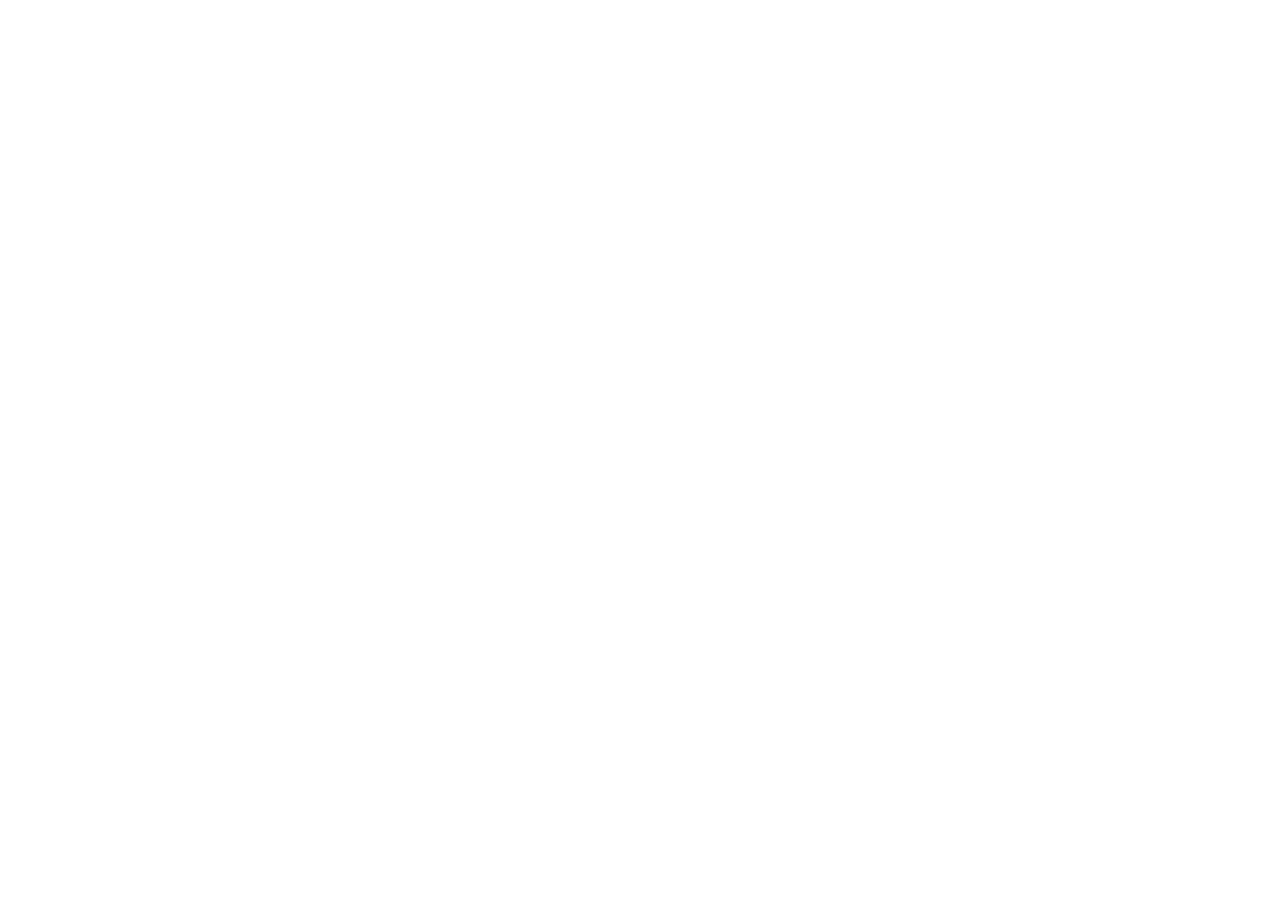
==== contact.html @ ba645227 "index finished" ====
<!DOCTYPE html>
<html lang="en">
<head>
    <meta charset="UTF-8">
    <meta name="viewport" content="width=, initial-scale=1.0">
    <meta http-equiv="X-UA-Compatible" content="ie=edge">
    <title>Document</title>
</head>
<body>
    
</body>
</html>
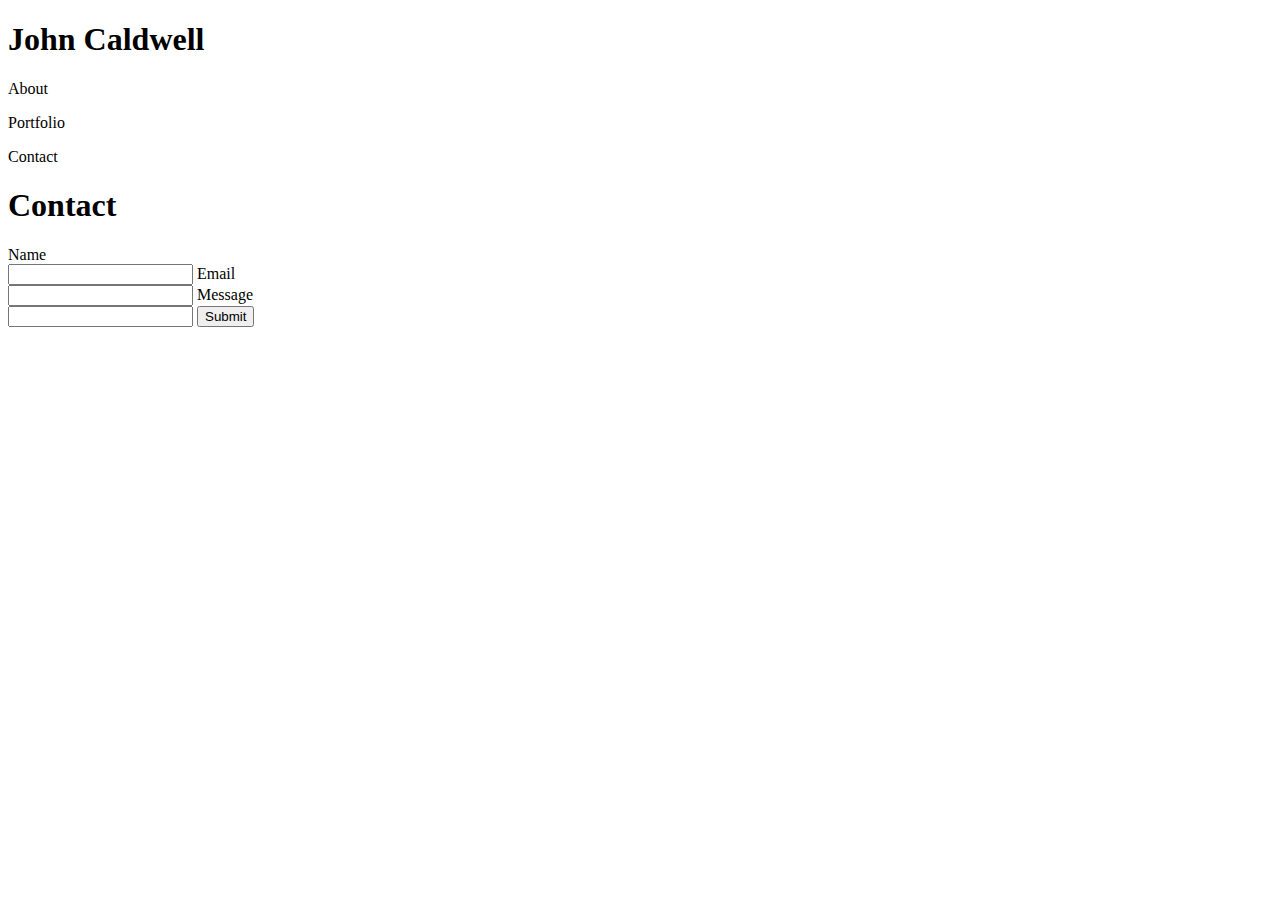
==== commit a2c5bbc2: "contact finished" ====
--- a/contact.html
+++ b/contact.html
@@ -4,9 +4,27 @@
     <meta charset="UTF-8">
     <meta name="viewport" content="width=, initial-scale=1.0">
     <meta http-equiv="X-UA-Compatible" content="ie=edge">
-    <title>Document</title>
+    <title>Contact</title>
 </head>
 <body>
-    
+    <header>
+        <h1 class="name">John Caldwell</h1>
+        <p class="about">About</p>
+        <p class="portfolio">Portfolio</p>
+        <p class="contact">Contact</p>
+    </header>
+    <div>
+        <h1>Contact</h1>
+        <form>
+            Name<br>
+            <input type="text" name="name">
+            Email<br>
+            <input type="text" name="email">
+            Message<br>
+            <input type="text" name="message">
+            <input type="submit" value="Submit">
+        </form>
+    </div>
+    <footer></footer>
 </body>
 </html>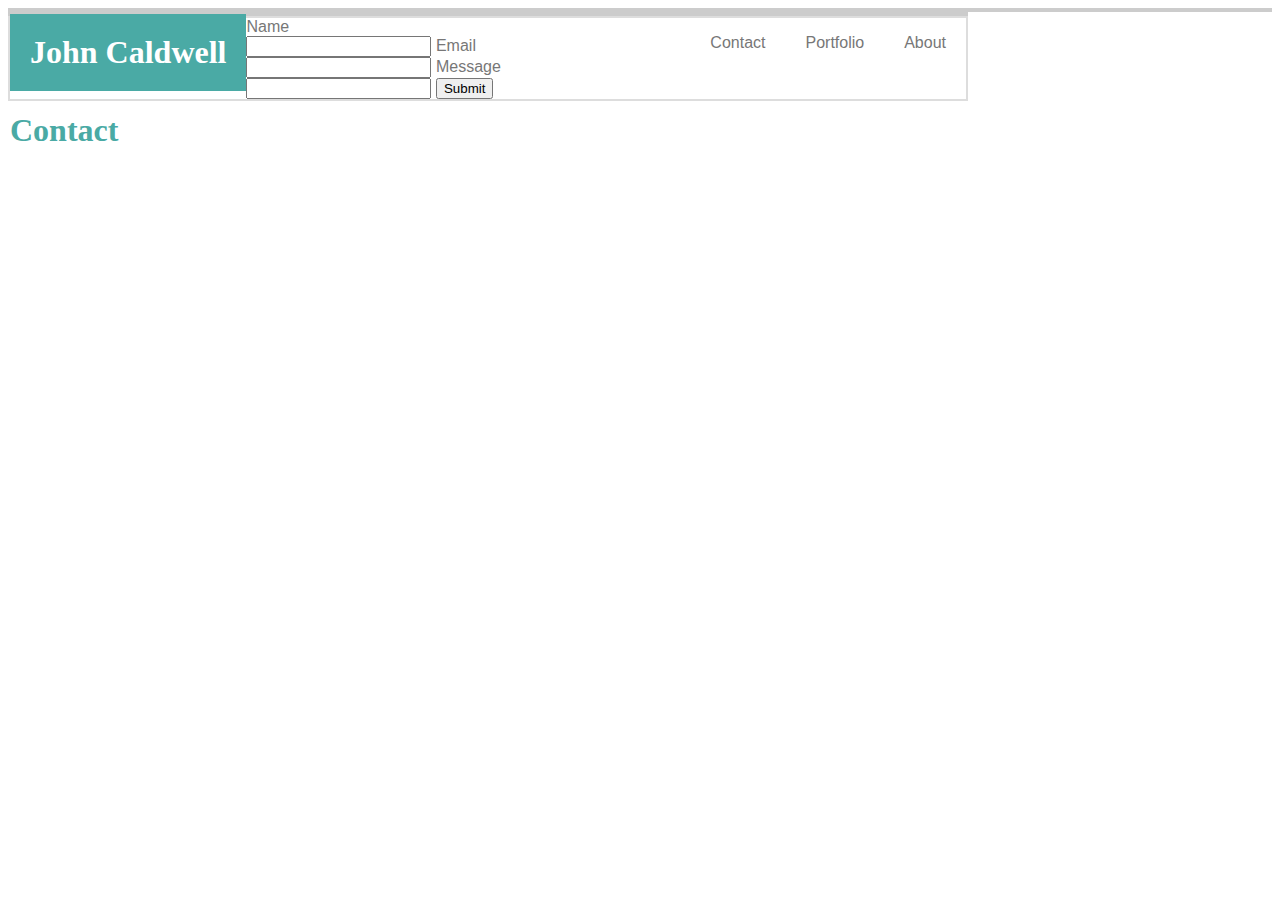
==== commit bf1f9c69: "css progress" ====
--- a/contact.html
+++ b/contact.html
@@ -1,29 +1,32 @@
 <!DOCTYPE html>
 <html lang="en">
-<head>
+<header>
     <meta charset="UTF-8">
     <meta name="viewport" content="width=, initial-scale=1.0">
     <meta http-equiv="X-UA-Compatible" content="ie=edge">
+    <link rel="stylesheet" href="assets/css/style.css">
     <title>Contact</title>
-</head>
+</header>
 <body>
-    <header>
-        <h1 class="name">John Caldwell</h1>
-        <p class="about">About</p>
-        <p class="portfolio">Portfolio</p>
-        <p class="contact">Contact</p>
-    </header>
-    <div>
-        <h1>Contact</h1>
-        <form>
-            Name<br>
-            <input type="text" name="name">
-            Email<br>
-            <input type="text" name="email">
-            Message<br>
-            <input type="text" name="message">
-            <input type="submit" value="Submit">
-        </form>
+    <div class="container">
+        <header>
+            <h1 class="name">John Caldwell</h1>
+            <p class="about">About</p>
+            <p class="portfolio">Portfolio</p>
+            <p class="contact">Contact</p>
+        </header>
+        <div class="content">
+            <h1>Contact</h1>
+            <form>
+                Name<br>
+                <input type="text" name="name">
+                Email<br>
+                <input type="text" name="email">
+                Message<br>
+                <input type="text" name="message">
+                <input type="submit" value="Submit">
+            </form>
+        </div>
     </div>
     <footer></footer>
 </body>
--- a/assets/css/style.css
+++ b/assets/css/style.css
@@ -0,0 +1,51 @@
+body {
+    background-image: url("topography.png");
+}
+.container {
+    font-family: 'Arial', 'Helvetica Neue', Helvetica, sans-serif;
+    color: #777777;
+    background-color: #ffffff;
+    width: 960px;
+}
+header {
+    background-color: #ffffff;
+    border: #cccccc 2px solid;
+}
+.content {
+    background-color: #ffffff;
+    border: #dddddd 2px solid;
+}
+h1 {
+    font-family: 'Georgia', Times, Times New Roman, serif;
+    color: #4aaaa5;
+    border-bottom: #dddddd;
+    position: relative;
+    float: left;
+    clear: left;
+}
+.name {
+    background-color: #4aaaa5;
+    color: #ffffff;
+    padding: 20px;
+    margin: 0;
+    clear: none;
+}
+.about {
+    padding: 20px;
+    float: right;
+    margin: 0;
+}
+.contact {
+    padding: 20px;
+    float: right;
+    margin: 0;
+}
+.portfolio {
+    padding: 20px;
+    float: right;
+    margin: 0;
+}
+footer {
+    margin-top: 50px;
+
+}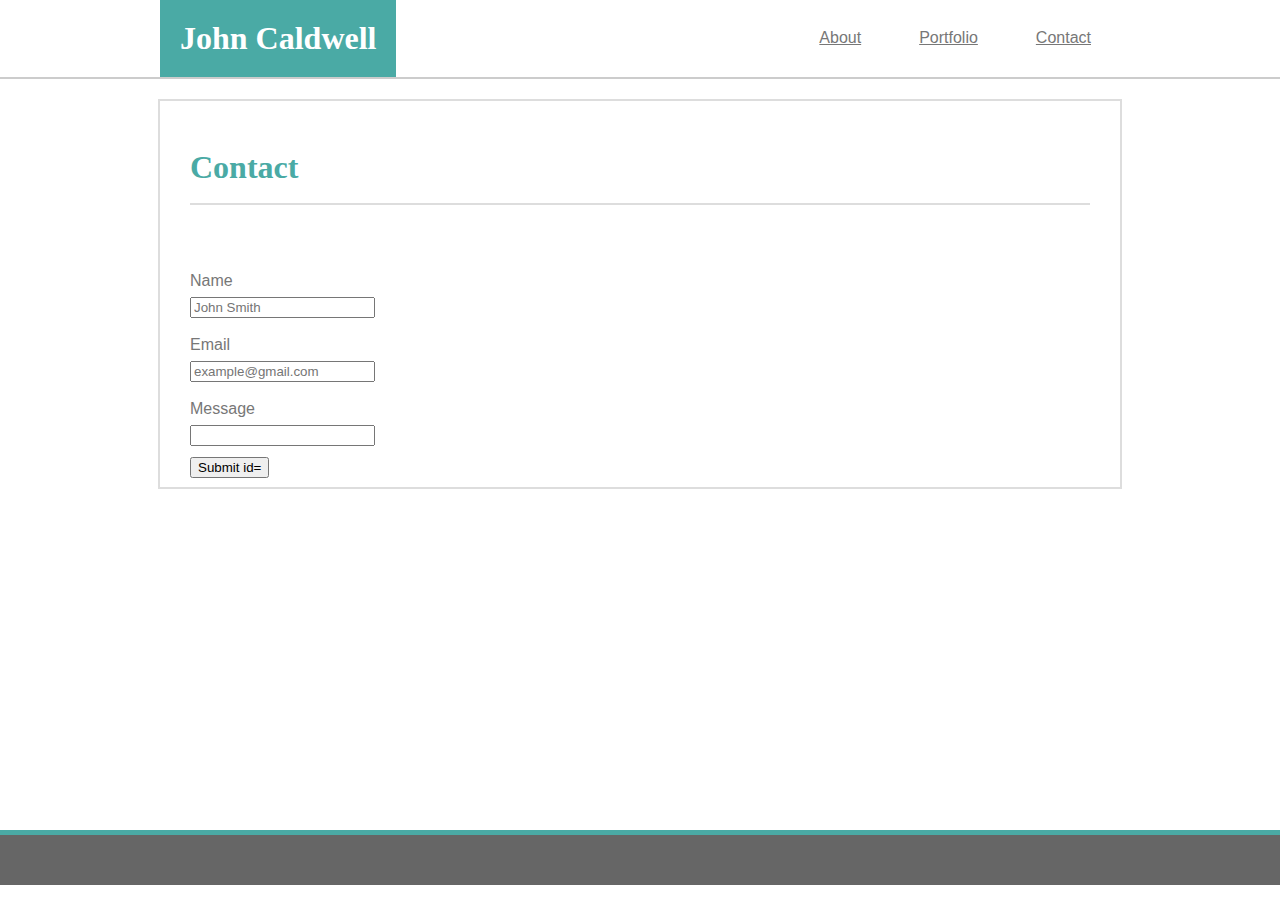
==== commit 25991681: "coming together" ====
--- a/contact.html
+++ b/contact.html
@@ -9,22 +9,24 @@
 </header>
 <body>
     <div class="container">
-        <header>
-            <h1 class="name">John Caldwell</h1>
-            <p class="about">About</p>
-            <p class="portfolio">Portfolio</p>
-            <p class="contact">Contact</p>
-        </header>
+        <div class="border">
+            <div class="bar">
+                <h1 class="name">John Caldwell</h1>
+                <a class="nav" href="contact.html">Contact</a>
+                <a class="nav" href="portfolio.html">Portfolio</a>
+                <a class="nav" href="index.html">About</a>
+            </div>
+        </div>
         <div class="content">
             <h1>Contact</h1>
             <form>
                 Name<br>
-                <input type="text" name="name">
+                <input type="text" name="name" placeholder="John Smith"><br>
                 Email<br>
-                <input type="text" name="email">
+                <input type="text" name="email" placeholder="example@gmail.com"><br>
                 Message<br>
-                <input type="text" name="message">
-                <input type="submit" value="Submit">
+                <input type="text" name="message"><br>
+                <input type="submit" value="Submit id="submit">
             </form>
         </div>
     </div>
--- a/assets/css/style.css
+++ b/assets/css/style.css
@@ -1,51 +1,82 @@
 body {
-    background-image: url("topography.png");
+    margin: 0;
 }
 .container {
     font-family: 'Arial', 'Helvetica Neue', Helvetica, sans-serif;
     color: #777777;
     background-color: #ffffff;
+    min-height: calc(100vh - 70px)
+}
+.border {
+    background-color: #ffffff;
+    border-bottom: #cccccc 2px solid;
+}
+.bar {
+    background-color: #ffffff;
     width: 960px;
+    margin-left: auto;
+    margin-right: auto;
 }
-header {
-    background-color: #ffffff;
-    border: #cccccc 2px solid;
+.bar:after {
+    content: "";
+    display: block;
+    clear: both;
 }
 .content {
     background-color: #ffffff;
     border: #dddddd 2px solid;
+    clear: both;
+    width: 960px;
+    margin-top: 20px;
+    margin-right: auto;
+    margin-bottom: 20px;
+    margin-left: auto;
+    line-height: 2rem;
+}
+.content:after {
+    content: "";
+    display: block;
+    clear: both;
 }
 h1 {
     font-family: 'Georgia', Times, Times New Roman, serif;
     color: #4aaaa5;
-    border-bottom: #dddddd;
+    border-bottom: #dddddd 2px solid;
+    margin: 30px;
+    padding-top: 20px;
+    padding-bottom: 20px;
     position: relative;
-    float: left;
-    clear: left;
 }
 .name {
     background-color: #4aaaa5;
     color: #ffffff;
     padding: 20px;
     margin: 0;
-    clear: none;
+    float: left;
+    border: none;
 }
-.about {
-    padding: 20px;
-    float: right;
-    margin: 0;
+a {
+    float: left;
+    padding: 30px;
+    color: #777777
 }
-.contact {
-    padding: 20px;
-    float: right;
-    margin: 0;
+p {
+    padding: 30px;
 }
-.portfolio {
-    padding: 20px;
+form {
+    padding: 30px;
+    color: #777777
+}
+.nav {
+    padding: 29px;
     float: right;
     margin: 0;
 }
 footer {
-    margin-top: 50px;
-
+    background-color: #666666;
+    height: 50px;
+    border-top: #4aaaa5 5px solid;
+}
+input {
+    float: left;
 }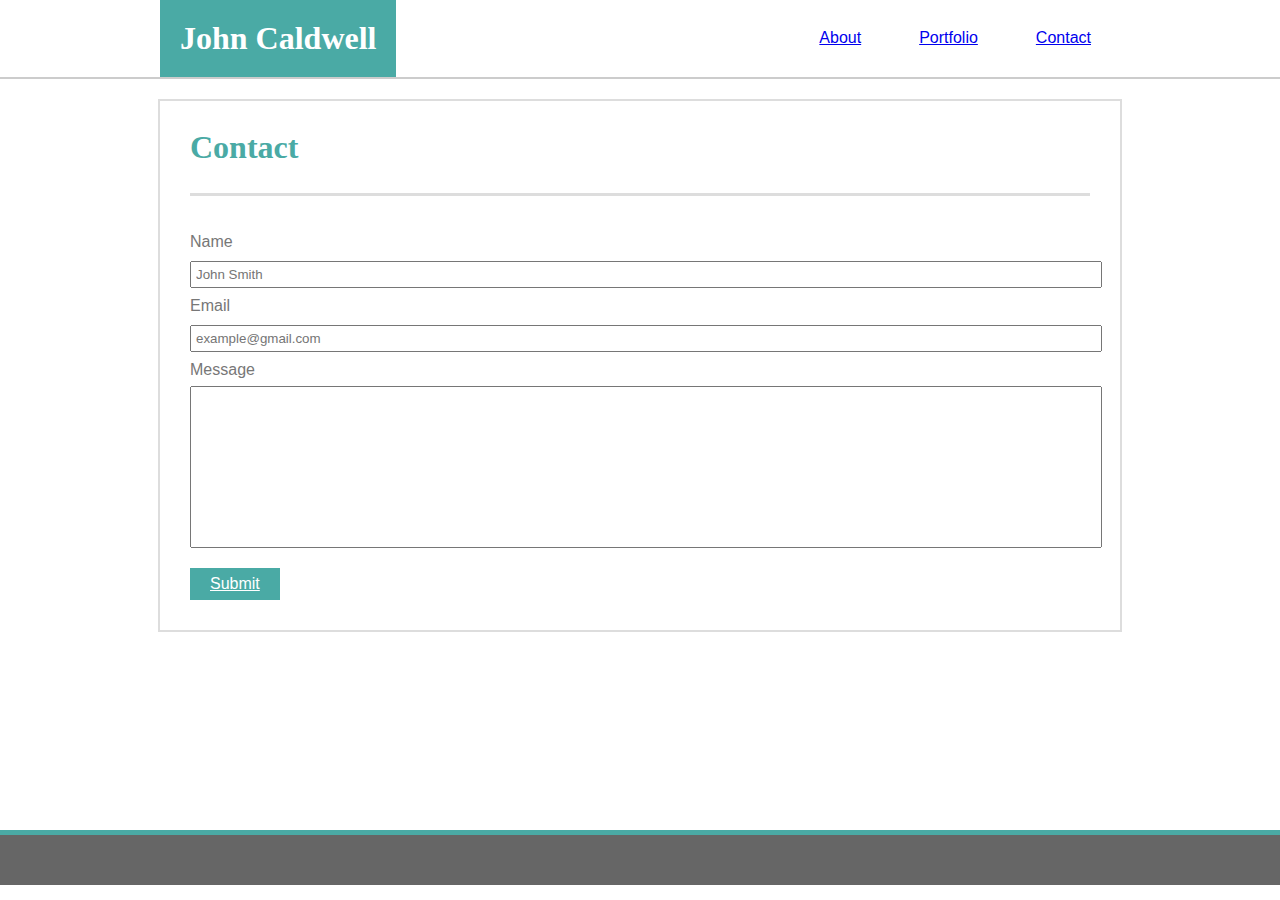
==== commit a30c1cba: "almost done" ====
--- a/contact.html
+++ b/contact.html
@@ -25,8 +25,8 @@
                 Email<br>
                 <input type="text" name="email" placeholder="example@gmail.com"><br>
                 Message<br>
-                <input type="text" name="message"><br>
-                <input type="submit" value="Submit id="submit">
+                <input type="text" name="message" id="message"><br>
+                <a href="mailto:jmcald0@gmail.com" id="submit">Submit</a>
             </form>
         </div>
     </div>
--- a/assets/css/style.css
+++ b/assets/css/style.css
@@ -14,8 +14,7 @@
 .bar {
     background-color: #ffffff;
     width: 960px;
-    margin-left: auto;
-    margin-right: auto;
+    margin: 0 auto;
 }
 .bar:after {
     content: "";
@@ -27,10 +26,7 @@
     border: #dddddd 2px solid;
     clear: both;
     width: 960px;
-    margin-top: 20px;
-    margin-right: auto;
-    margin-bottom: 20px;
-    margin-left: auto;
+    margin: 20px auto;
     line-height: 2rem;
 }
 .content:after {
@@ -41,10 +37,9 @@
 h1 {
     font-family: 'Georgia', Times, Times New Roman, serif;
     color: #4aaaa5;
-    border-bottom: #dddddd 2px solid;
-    margin: 30px;
-    padding-top: 20px;
-    padding-bottom: 20px;
+    border-bottom: #dddddd 3px solid;
+    margin: 0 30px 0 30px;
+    padding: 30px 0;
     position: relative;
 }
 .name {
@@ -55,17 +50,21 @@
     float: left;
     border: none;
 }
-a {
+img {
     float: left;
-    padding: 30px;
+    padding: 20px;
+}
+form {
+    margin: 30px;
     color: #777777
 }
-p {
-    padding: 30px;
-}
-form {
-    padding: 30px;
-    color: #777777
+#submit {
+    float: left;
+    padding: 0 20px;
+    background-color: #4aaaa5;
+    color: #ffffff;
+    margin: 20px 0 30px 0;
+    display: auto;
 }
 .nav {
     padding: 29px;
@@ -78,5 +77,10 @@
     border-top: #4aaaa5 5px solid;
 }
 input {
-    float: left;
+    width: 100%;
+    display: inline-block;
+    padding: 4px;
+}
+#message {
+    height: 150px;
 }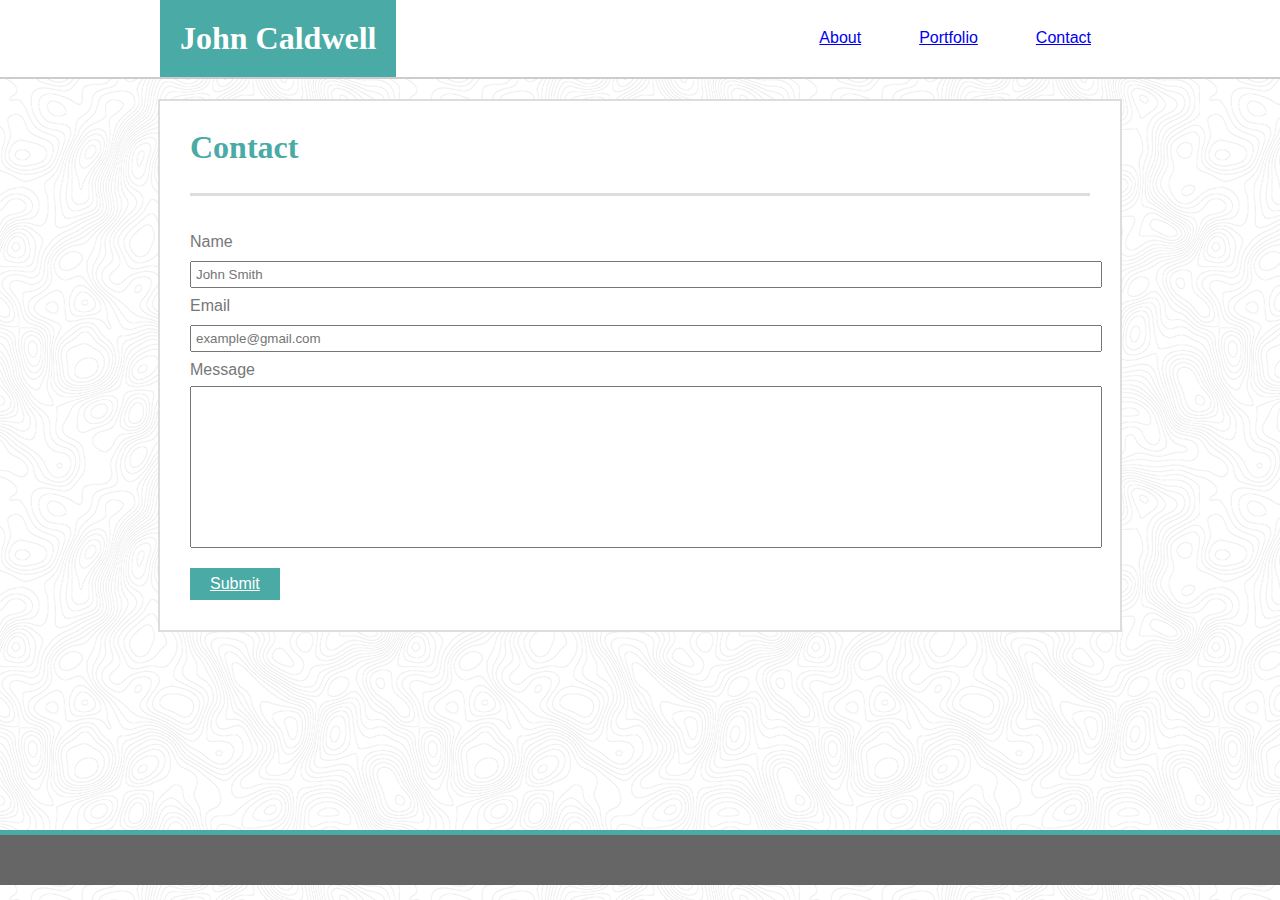
==== commit e1f5e5ff: "final commit" ====
--- a/contact.html
+++ b/contact.html
@@ -1,35 +1,69 @@
 <!DOCTYPE html>
+
 <html lang="en">
+
 <header>
+
     <meta charset="UTF-8">
-    <meta name="viewport" content="width=, initial-scale=1.0">
+
+    <meta name="viewport" content="width=, initial-scale=1.0"
+    >
     <meta http-equiv="X-UA-Compatible" content="ie=edge">
+
     <link rel="stylesheet" href="assets/css/style.css">
+
     <title>Contact</title>
+
 </header>
-<body>
+
+<body background="assets/images/topography.png">
+
     <div class="container">
+
         <div class="border">
-            <div class="bar">
+
+            <div class="bar clearfix">
+
                 <h1 class="name">John Caldwell</h1>
+
                 <a class="nav" href="contact.html">Contact</a>
+
                 <a class="nav" href="portfolio.html">Portfolio</a>
+
                 <a class="nav" href="index.html">About</a>
+
             </div>
+
         </div>
-        <div class="content">
+
+        <div class="content clearfix">
+
             <h1>Contact</h1>
+
             <form>
+
                 Name<br>
+
                 <input type="text" name="name" placeholder="John Smith"><br>
+
                 Email<br>
+
                 <input type="text" name="email" placeholder="example@gmail.com"><br>
+
                 Message<br>
+
                 <input type="text" name="message" id="message"><br>
+
                 <a href="mailto:jmcald0@gmail.com" id="submit">Submit</a>
+                
             </form>
+
         </div>
+
     </div>
-    <footer></footer>
+
+    <footer/>
+
 </body>
+
 </html>--- a/assets/css/style.css
+++ b/assets/css/style.css
@@ -1,86 +1,205 @@
 body {
+
     margin: 0;
-}
+
+}
+
 .container {
+
     font-family: 'Arial', 'Helvetica Neue', Helvetica, sans-serif;
+
     color: #777777;
+
+    min-height: calc(100vh - 70px)
+
+}
+
+.border {
+
     background-color: #ffffff;
-    min-height: calc(100vh - 70px)
-}
-.border {
+
+    border-bottom: #cccccc 2px solid;
+
+}
+
+.bar {
+
     background-color: #ffffff;
-    border-bottom: #cccccc 2px solid;
-}
-.bar {
+
+    width: 960px;
+
+    margin: 0 auto;
+
+}
+
+.clearfix:after {
+
+    content: "";
+
+    display: block;
+
+    clear: both;
+
+}
+
+.content {
+
     background-color: #ffffff;
+
+    border: #dddddd 2px solid;
+
+    clear: both;
+
     width: 960px;
-    margin: 0 auto;
-}
-.bar:after {
-    content: "";
-    display: block;
-    clear: both;
-}
-.content {
-    background-color: #ffffff;
-    border: #dddddd 2px solid;
-    clear: both;
-    width: 960px;
+
     margin: 20px auto;
+
     line-height: 2rem;
-}
-.content:after {
-    content: "";
-    display: block;
-    clear: both;
-}
+
+    position: relative;
+
+}
+
 h1 {
+
     font-family: 'Georgia', Times, Times New Roman, serif;
+
     color: #4aaaa5;
+
     border-bottom: #dddddd 3px solid;
+
     margin: 0 30px 0 30px;
+
     padding: 30px 0;
+
     position: relative;
-}
+
+}
+
 .name {
+
     background-color: #4aaaa5;
+
     color: #ffffff;
+
     padding: 20px;
+
     margin: 0;
-    float: left;
+
+    float: left;
+
     border: none;
-}
+
+}
+
 img {
-    float: left;
+
+    float: left;
+
     padding: 20px;
-}
+
+    width: 305px;
+
+    height:280px;
+
+}
+
+#profile {
+
+    height: 250px;
+
+    width: 230px;
+
+    padding: 30px;
+
+}
+
+p {
+
+    margin: 0 30px;
+
+}
+
+.portfolio-container{
+
+    position: relative;
+
+    float: left;
+
+}
+
+.text-block {
+
+    position: absolute;
+
+    padding: 0 36%;
+
+    margin: 20px;
+
+    background-color: #4aaaa5;
+
+    color: #ffffff;
+
+    bottom: 5px;
+
+}
+
 form {
+
     margin: 30px;
+
     color: #777777
-}
+
+}
+
 #submit {
-    float: left;
+
+    float: left;
+
     padding: 0 20px;
+
     background-color: #4aaaa5;
+
     color: #ffffff;
+
     margin: 20px 0 30px 0;
+
     display: auto;
-}
+
+}
+
 .nav {
+
     padding: 29px;
+
     float: right;
+
     margin: 0;
-}
+
+}
+
 footer {
+
     background-color: #666666;
+
     height: 50px;
+
     border-top: #4aaaa5 5px solid;
-}
+
+}
+
 input {
+
     width: 100%;
+
     display: inline-block;
+
     padding: 4px;
-}
+
+}
+
 #message {
+
     height: 150px;
+    
 }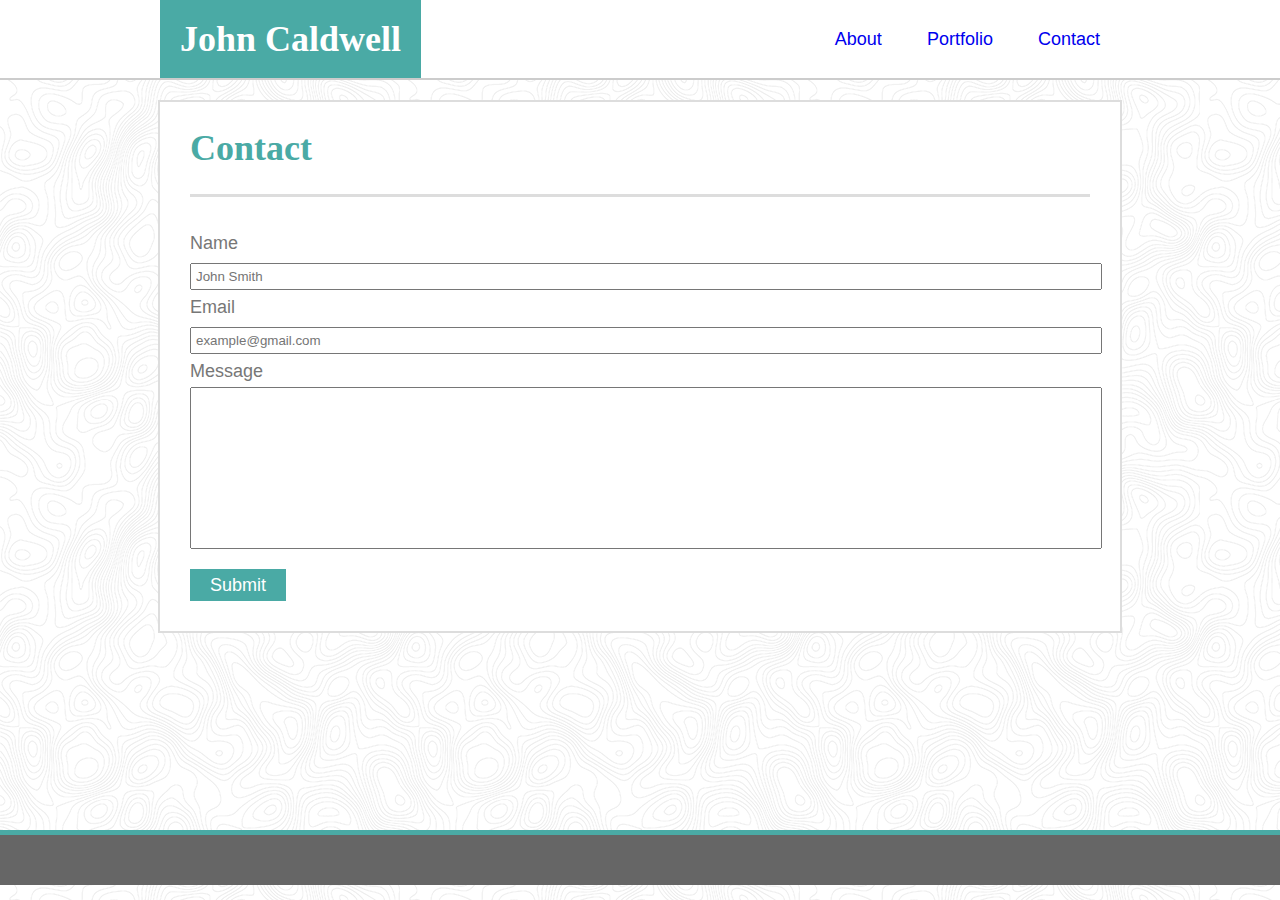
==== commit 77b35ea7: "640px media query" ====
--- a/contact.html
+++ b/contact.html
@@ -2,7 +2,7 @@
 
 <html lang="en">
 
-<header>
+<head>
 
     <meta charset="UTF-8">
 
@@ -14,23 +14,27 @@
 
     <title>Contact</title>
 
-</header>
+</head>
 
-<body background="assets/images/topography.png">
+<body>
 
     <div class="container">
-
+    
         <div class="border">
 
             <div class="bar clearfix">
 
                 <h1 class="name">John Caldwell</h1>
 
-                <a class="nav" href="contact.html">Contact</a>
+                <nav>
 
-                <a class="nav" href="portfolio.html">Portfolio</a>
+                    <a href="index.html">About</a>
 
-                <a class="nav" href="index.html">About</a>
+                    <a href="portfolio.html">Portfolio</a>
+
+                    <a href="contact.html">Contact</a>
+
+                </nav>
 
             </div>
 
--- a/assets/css/style.css
+++ b/assets/css/style.css
@@ -2,6 +2,12 @@
 
     margin: 0;
 
+    font-size: 18px;
+
+    line-height: 38px;
+
+    background: url("../images/topography.png");
+
 }
 
 .container {
@@ -42,6 +48,24 @@
 
 }
 
+nav {
+
+    float: right;
+
+    margin-top: 20px;
+
+    text-decoration: none;
+
+}
+
+a {
+
+    text-decoration: none;
+
+    padding: 0 20px;
+
+}
+
 .content {
 
     background-color: #ffffff;
@@ -116,7 +140,7 @@
 
 p {
 
-    margin: 0 30px;
+    margin: 20px 30px;
 
 }
 
@@ -168,16 +192,6 @@
 
 }
 
-.nav {
-
-    padding: 29px;
-
-    float: right;
-
-    margin: 0;
-
-}
-
 footer {
 
     background-color: #666666;
@@ -201,5 +215,106 @@
 #message {
 
     height: 150px;
-    
+
+}
+
+@media only screen and (max-width: 640px) {
+
+    .col-1 {width: 8.33%;}
+    .col-2 {width: 16.66%;}
+    .col-3 {width: 25%;}
+    .col-4 {width: 33.33%;}
+    .col-5 {width: 41.66%;}
+    .col-6 {width: 50%;}
+    .col-7 {width: 58.33%;}
+    .col-8 {width: 66.66%;}
+    .col-9 {width: 75%;}
+    .col-10 {width: 83.33%;}
+    .col-11 {width: 91.66%;}
+    .col-12 {width: 100%;}
+
+    .bar {
+
+        width: 640px;
+
+    }
+
+    .name {
+
+        padding: 20px 180px;
+
+    }
+
+    nav {
+
+        float: none;
+
+        margin-left: auto;
+
+        margin-right: auto;
+
+        padding: 0 20px 0 160px;
+
+    }
+
+    a {
+
+        padding: 0 20px;
+
+        text-decoration: none;
+
+    }
+
+    #profile {
+
+        width: 200px;
+
+        float: none;
+
+        padding: 30px 30px 30px 190px;
+
+        margin-left: auto;
+
+        margin-right: auto;
+
+    }
+
+    .content{
+
+        width: 600px;
+
+    }
+
+}
+
+@media only screen and (max-width: 768px) {
+
+    .col-1 {width: 8.33%;}
+    .col-2 {width: 16.66%;}
+    .col-3 {width: 25%;}
+    .col-4 {width: 33.33%;}
+    .col-5 {width: 41.66%;}
+    .col-6 {width: 50%;}
+    .col-7 {width: 58.33%;}
+    .col-8 {width: 66.66%;}
+    .col-9 {width: 75%;}
+    .col-10 {width: 83.33%;}
+    .col-11 {width: 91.66%;}
+    .col-12 {width: 100%;}
+}
+
+@media only screen and (max-width: 980px) {
+
+    .col-1 {width: 8.33%;}
+    .col-2 {width: 16.66%;}
+    .col-3 {width: 25%;}
+    .col-4 {width: 33.33%;}
+    .col-5 {width: 41.66%;}
+    .col-6 {width: 50%;}
+    .col-7 {width: 58.33%;}
+    .col-8 {width: 66.66%;}
+    .col-9 {width: 75%;}
+    .col-10 {width: 83.33%;}
+    .col-11 {width: 91.66%;}
+    .col-12 {width: 100%;}
 }